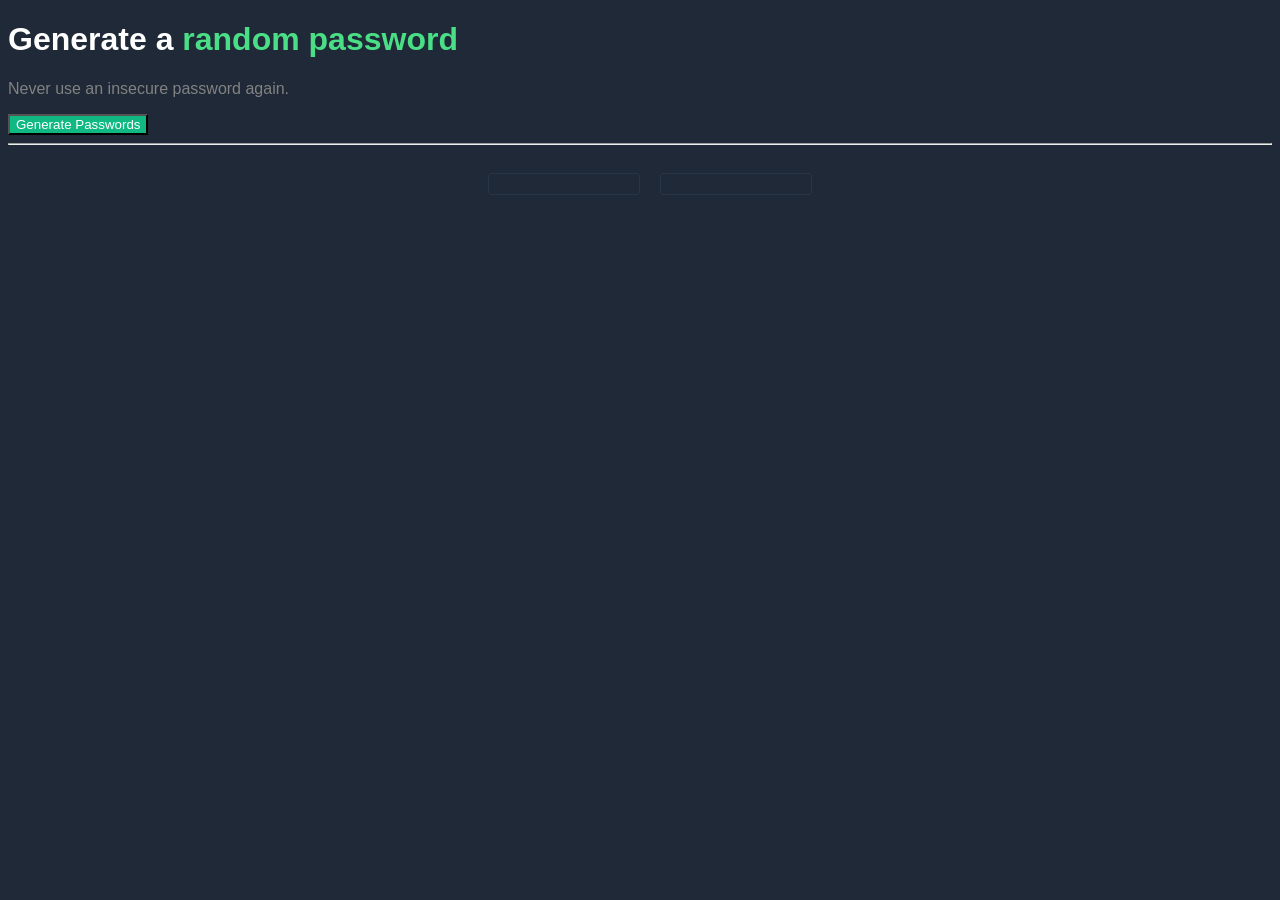
==== passwordGen/index.html @ 033f2540 "Initial Commit A random password generator built with HTML,CSS, and JavaScript." ====
<!DOCTYPE html>
<html lang="en">
<head>
    <meta charset="UTF-8">
    <meta name="viewport" content="width=device-width, initial-scale=1.0">
    <title>Password Generator</title>
    <link rel="stylesheet" href="style.css">
</head>
<body>
<h1> Generate a <span>random password</span></h1>
<p> Never use an insecure password again.</p>
<button id = "generate-btn" onclick="generate()"> Generate Passwords</button>
<hr> 
<div class=" container">
<div id = "password-box"> </div>
<div id = "password-display"></div>
</div>
<script src="script.js"></script>
    </body>
    </html>
---- passwordGen/style.css ----
body {
    font-family: Arial, Helvetica, sans-serif, 'Times New Roman', Times, serif;
    background-color: #1F2937;
    color: #fff;
}

span { 
   color:#4ADF86;
}
p {
    color: #828282;
}
button {
    background-color: #10B981;
    color: white;
}
hr { 
   background-color: #1F2937;
}
.container {
    display: flex;
    flex-direction: row;
    justify-content: center;
    align-items: center;
    text-align:center;
}
#password-box {
   border: 1px solid #273549;
   width: 150px;
   height: 20px;
   border-radius: 3px;
   margin: 20px;
   color: #55F991;
    
}
#password-display {
      border: 1px solid #273549;
   width: 150px;
   height: 20px;
   border-radius: 3px;
    color: #55F991;
}
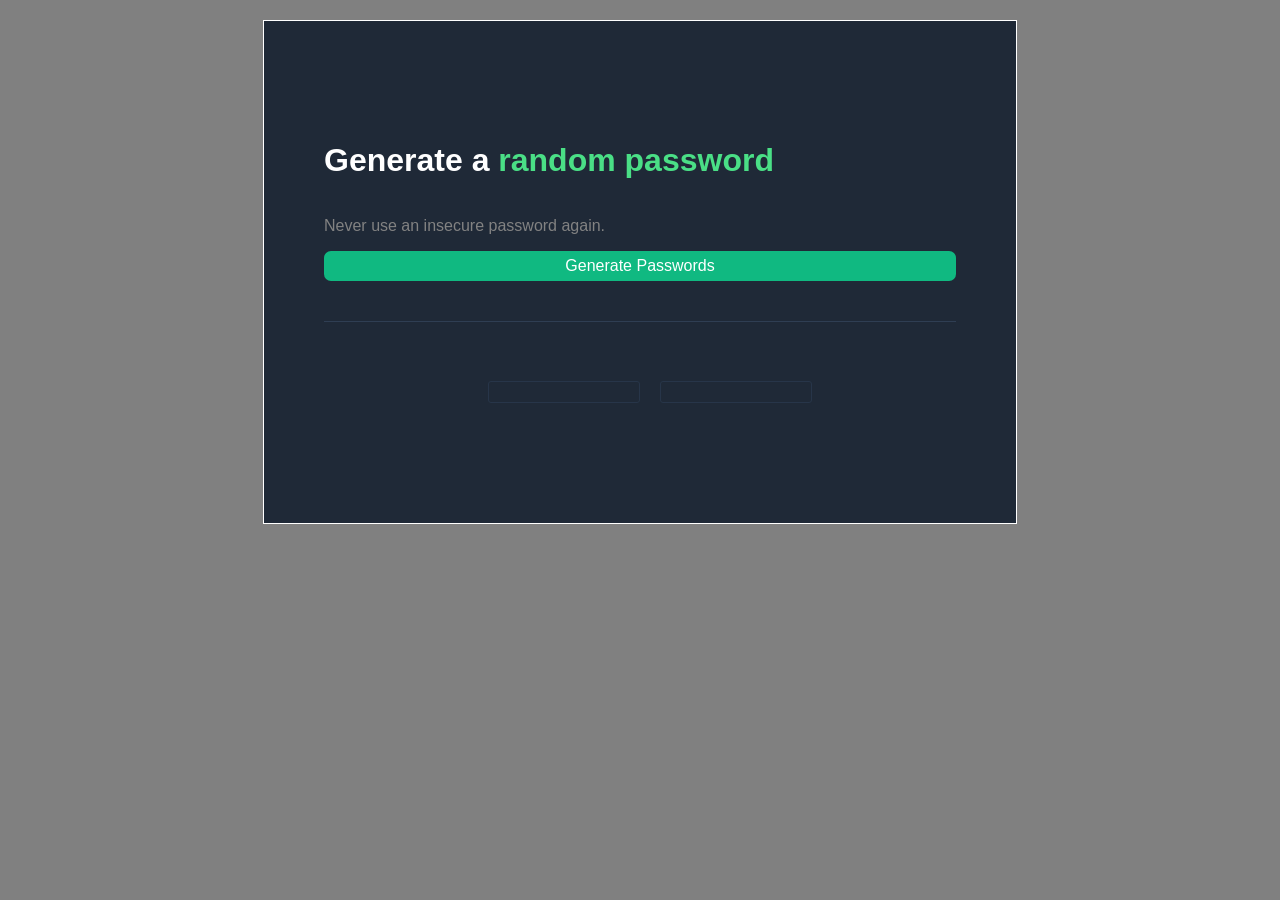
==== commit 96734efe: "Updated Commit Updated the site a bit so it looks more appealing." ====
--- a/passwordGen/index.html
+++ b/passwordGen/index.html
@@ -6,15 +6,18 @@
     <title>Password Generator</title>
     <link rel="stylesheet" href="style.css">
 </head>
+
 <body>
+ <div class = "main">
 <h1> Generate a <span>random password</span></h1>
 <p> Never use an insecure password again.</p>
 <button id = "generate-btn" onclick="generate()"> Generate Passwords</button>
-<hr> 
+<div class = "seperator"> </div>
 <div class=" container">
 <div id = "password-box"> </div>
 <div id = "password-display"></div>
 </div>
+</div>
 <script src="script.js"></script>
     </body>
     </html>
--- a/passwordGen/style.css
+++ b/passwordGen/style.css
@@ -1,7 +1,24 @@
+.main {
+    width: 50%;
+    height: 50%;
+    border: 1px solid white;
+    display: flex;
+    flex-direction: column;
+    margin: 20px auto;
+    padding: 100px 60px 100px 60px;
+    background-color: #1F2937;
+}
+
 body {
     font-family: Arial, Helvetica, sans-serif, 'Times New Roman', Times, serif;
-    background-color: #1F2937;
+    background-color: grey;
     color: #fff;
+}
+
+.seperator {
+    background-color: #2F3E53;
+    margin: 40px 0px 40px 0px;
+    height: 0.5px;
 }
 
 span { 
@@ -13,6 +30,14 @@
 button {
     background-color: #10B981;
     color: white;
+    border-radius: 7px;
+    padding: 5px 10px;
+    border: 1px solid transparent;
+    font-size: 16px;
+    cursor: pointer;
+}
+button:hover {
+    background-color: #059669;
 }
 hr { 
    background-color: #1F2937;
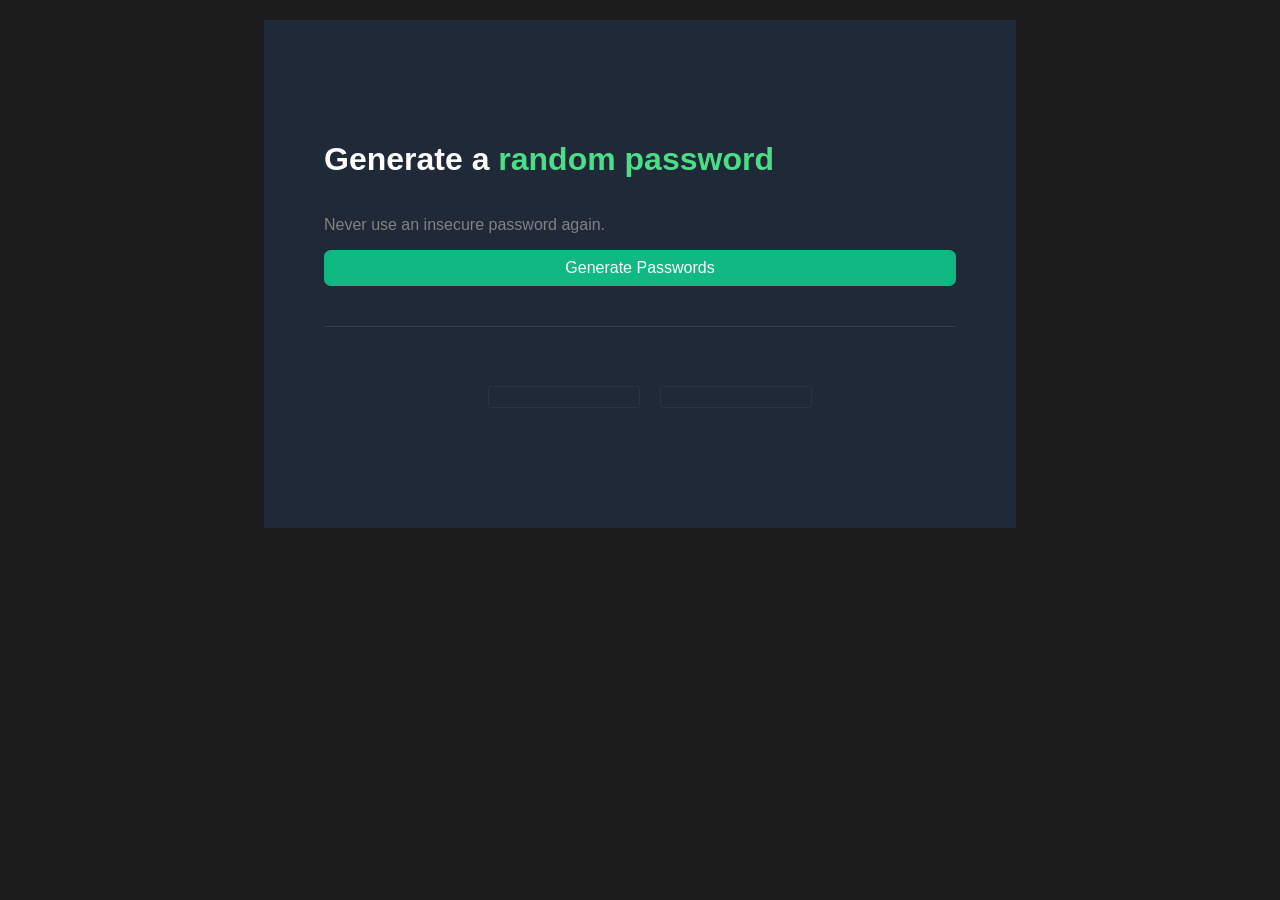
==== commit e74c9ade: "Updated git" ====
--- a/passwordGen/index.html
+++ b/passwordGen/index.html
@@ -6,13 +6,12 @@
     <title>Password Generator</title>
     <link rel="stylesheet" href="style.css">
 </head>
-
 <body>
- <div class = "main">
+    <div class = "main"> 
 <h1> Generate a <span>random password</span></h1>
 <p> Never use an insecure password again.</p>
 <button id = "generate-btn" onclick="generate()"> Generate Passwords</button>
-<div class = "seperator"> </div>
+<div class = "seperator"></div>
 <div class=" container">
 <div id = "password-box"> </div>
 <div id = "password-display"></div>
@@ -20,4 +19,5 @@
 </div>
 <script src="script.js"></script>
     </body>
+</html>
     </html>
--- a/passwordGen/style.css
+++ b/passwordGen/style.css
@@ -1,24 +1,7 @@
-.main {
-    width: 50%;
-    height: 50%;
-    border: 1px solid white;
-    display: flex;
-    flex-direction: column;
-    margin: 20px auto;
-    padding: 100px 60px 100px 60px;
-    background-color: #1F2937;
-}
-
 body {
     font-family: Arial, Helvetica, sans-serif, 'Times New Roman', Times, serif;
-    background-color: grey;
+    background-color: #1C1C1C;
     color: #fff;
-}
-
-.seperator {
-    background-color: #2F3E53;
-    margin: 40px 0px 40px 0px;
-    height: 0.5px;
 }
 
 span { 
@@ -30,17 +13,31 @@
 button {
     background-color: #10B981;
     color: white;
+    padding: 10px 20px;
+    border: none;
     border-radius: 7px;
-    padding: 5px 10px;
-    border: 1px solid transparent;
+display: inline-block;
     font-size: 16px;
     cursor: pointer;
+    height: 36px;
+    padding: 8px 16px;
 }
 button:hover {
     background-color: #059669;
 }
-hr { 
-   background-color: #1F2937;
+.seperator {
+   margin: 40px 0px 40px 0px;
+    background-color: #2F3E53;
+    height: 0.5px;
+}
+.main {
+    display: flex; 
+    flex-direction: column;
+    width: 50%;
+    height: 50%;
+    margin: 20px auto;
+    background-color: #1F2937;
+        padding: 100px 60px 100px 60px;
 }
 .container {
     display: flex;
@@ -65,4 +62,3 @@
    border-radius: 3px;
     color: #55F991;
 }
-
